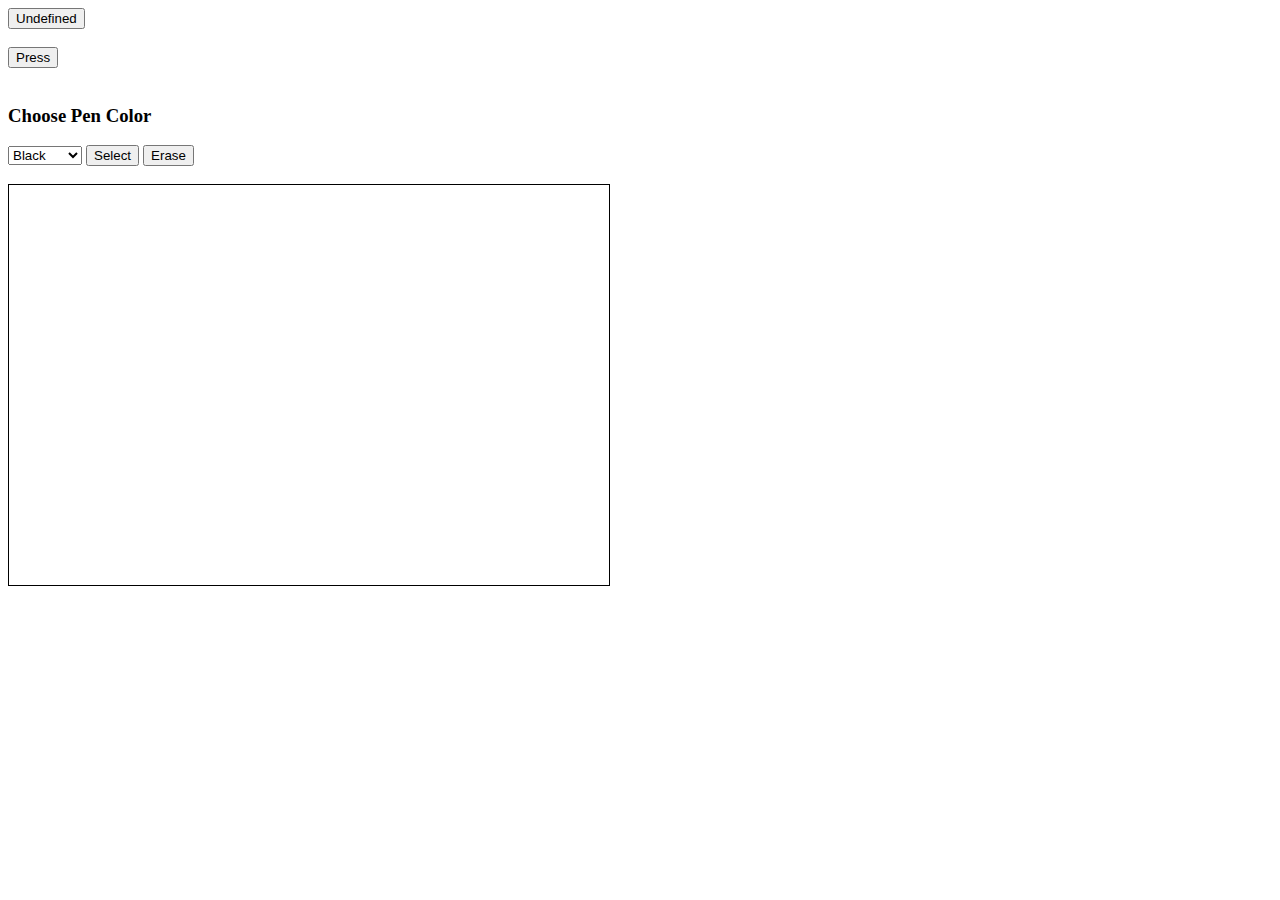
==== draw.html @ ffbb9a9b "web application" ====
<!DOCTYPE html>
<html>
  <head>
    <meta name="Author" cotent="Chen Shao" />
    <link rel="stylesheet" type="button/css" href="button.css" />
    <link rel="stylesheet" type="text/css" href="canvas.css" />
    
    <title>Drawing</title>
    <!-- Link to external JavaScript -->
    <script src="https://cdn.firebase.com/js/client/2.2.9/firebase.js"></script>
    <script src="https://ajax.googleapis.com/ajax/libs/jquery/1.9.0/jquery.min.js"></script>
    
    <script>
      $(document).ready(function () {
        //Set up some globals
        var ele = document.getElementById("penColor");
        var currentColor = ele.options[ele.selectedIndex].value;
        var t = 0.5;
        var paint = false;
        var clickX = new Array();
        var clickY = new Array();
        var clickDrag = new Array();
        var ctlPts = new Array();  // store control point 1 for Bezier curve
        var lineId;   // id of line to be updated on Firebase
        var lineMax=0;  // keep track max line number to make sure unique assignment of id
        var erase = false;
        var tol = 5;
        
        // choose pen color for drawing
        var btnPen = document.getElementById("btnChoosePen");
        btnPen.onclick = function(){
          ele = document.getElementById("penColor");
          currentColor = ele.options[ele.selectedIndex].value;
          erase = false;
        }
        
        // find if erase is activated
        var btnEraser = document.getElementById("btnEraser");
        btnEraser.onclick = function(){
          erase = true;
        }
        
        // Set up our canvas
        var canvas = document.getElementById('canvas');
        var context = canvas.getContext ? canvas.getContext('2d') : null;
        if (context == null) {
          alert("You must use a browser that supports HTML5 Canvas to draw.");
          return;
        }
        
        context.lineJoin = "round";
        context.lineWidth = 5;
        
        //Create a reference to the pixel data for our drawing.
        var webDataRef = new Firebase('https://resplendent-fire-623.firebaseio.com/');
        var pixelDataRef = webDataRef.child("draw");
        
        // Test connection to database
        var connInd = document.getElementById("connInd");
        var canMakeChange;
        webDataRef.child(".info/connected").on("value", function(snap) {
          if (snap.val() === true) {
            connInd.value = "Online! Enjoy Playing!";
            connInd.style.backgroundColor = "Green";
            canMakeChange = true;
          } else {
            connInd.value = "Offline! Check Network!";
            connInd.style.backgroundColor = "Red";
            canMakeChange = false;
          }
        });
      
        // retrieve any existing lines from Firebase
        pixelDataRef.on("value", function(snapshot) {
          context.clearRect(0, 0, canvas.width, canvas.height);
          var obj = snapshot.val();
          for (var key in obj) {
            //console.log(key)
            drawOnCanvas(obj[key]);
            if (Number(key) > lineMax) {
              lineMax = Number(key);
            }
          }
        }, function (errorObject) {
          console.log("The read failed: " + errorObject.code);
        });
        
        function drawOnCanvas(obj) {
          //draw lines on canvas with data from Firebase
          for (var key in obj) {
            context.strokeStyle = "#"+obj[key];
            context.beginPath();
            var coords = key.split(":");
            context.moveTo(parseInt(coords[0]), parseInt(coords[1]));
            if (obj[key]) {
              context.bezierCurveTo(parseInt(coords[4]), parseInt(coords[5]), parseInt(coords[6]), parseInt(coords[7]), parseInt(coords[2]), parseInt(coords[3]));
            } else {
              context.lineTo(parseInt(coords[2]), parseInt(coords[3]));
            }
            context.closePath();
            context.stroke();
          }
        }
        
        // track mouse status
         $('#canvas').mousedown(function(e){
          if (!canMakeChange) {
            alert("Connection to Firebase Lost. Check Internet setting before drawing!");
          }
         
          var mouseX = e.pageX - this.offsetLeft;
          var mouseY = e.pageY - this.offsetTop;
          paint = true;
          if (!erase){
            addClick(mouseX,mouseY, false);
            drawLine();
          } else {
            eraseLine(mouseX,mouseY);
          }
        });

         $('#canvas').mousemove(function(e){
          if (!erase){
            if(paint){
              addClick(e.pageX - this.offsetLeft, e.pageY - this.offsetTop, true);
              drawLine();
            }
          } else {
            if (paint) eraseLine(e.pageX - this.offsetLeft, e.pageY - this.offsetTop);
          }
        });

         $('#canvas').mouseup(function(e){
          paint = false;
          // clear array 
          clickX = [];
          clickY = [];
          clickDrag = [];
          ctlPts = [];
        });

         $('#canvas').mouseleave(function(e){
          paint = false;
          // clear array 
          clickX = [];
          clickY = [];
          clickDrag = [];
          ctlPts = [];
        });

        function addClick(x, y, dragging){
          clickX.push(x);
          clickY.push(y);
          clickDrag.push(dragging);
          if (!dragging) lineId = lineMax+1;
        }
        
        // calculate control points for Bezier Curve
        function calcCP(){
          if (clickX.length < 3) ctlPts = null;
          ctlPts = getControlPoints(clickX[clickX.length-3],clickY[clickY.length-3],clickX[clickX.length-2],clickY[clickX.length-2],clickX[clickX.length-1],clickY[clickX.length-1],t); 
        }
        
        function getControlPoints(x0,y0,x1,y1,x2,y2,t) {
          // calc. control points for quadratic bezier curve
          var d01=Math.sqrt(Math.pow(x1-x0,2)+Math.pow(y1-y0,2));
          var d12=Math.sqrt(Math.pow(x2-x1,2)+Math.pow(y2-y1,2));
          var fa=t*d01/(d01+d12);   // scaling factor for triangle Ta
          var fb=t*d12/(d01+d12);   // ditto for Tb, simplifies to fb=t-fa
          var p1x=x1-fa*(x2-x0);    // x2-x0 is the width of triangle T
          var p1y=y1-fa*(y2-y0);    // y2-y0 is the height of T
          var p2x=x1+fb*(x2-x0);
          var p2y=y1+fb*(y2-y0);  
          return [Math.round(p1x),Math.round(p1y),Math.round(p2x),Math.round(p2y)];
        };

        function eraseLine(mouseX,mouseY){
          // check current point with points at Firebase
          // delete entire line once a match is found
          var deleteUrl = []; // ref to lines to be deleted
          pixelDataRef.on("value", function(snapshot) {
            var obj = snapshot.val();
            for (var key in obj) {
              for (var pts in obj[key]) {
                var coords = pts.split(":");
                // search for lines that contains current point
                if (Math.abs(mouseX-coords[0])<tol && Math.abs(mouseY-coords[1])<tol) {
                  deleteUrl.push('https://resplendent-fire-623.firebaseio.com/draw/'+String(key));
                  break;
                }
              }
            }
          }, function (errorObject) {
            console.log("The read failed: " + errorObject.code);
          });
          // delete lines
          for (var i=0;i<deleteUrl.length;i++) {
            var deleteRef = new Firebase(deleteUrl[i]);
            deleteRef.remove();
          }
        }
        
        function drawLine(){
          // calc ctl points for current point series
          calcCP();
          var id;
          if (clickX.length < 3) {
            // direct connection with lineTo
            if (clickDrag[clickDrag.length-1]) {
              id = clickX[clickX.length-1] + ":" + clickY[clickY.length-1];
            } else {
              id = clickX[clickX.length-2] + ":" + clickY[clickY.length-2];
            }
            id = id + ":" + clickX[clickX.length-1] + ":" + clickY[clickY.length-1];
          } else {
            // Bezier style lines with start, end, 2 control points
            id = clickX[clickX.length-2] + ":" + clickY[clickY.length-2];
            id = id + ":" + clickX[clickX.length-1] + ":" + clickY[clickY.length-1];
            id = id + ":" + ctlPts[0] + ":" + ctlPts[1];
            id = id + ":" + ctlPts[2] + ":" + ctlPts[3];
          }
          //console.log(id)
          // update line on Firebase database
          var updateRef = pixelDataRef.child(String(lineId));
          var updateObj = {};
          updateObj[id] = currentColor;
          updateRef.update(updateObj);
        }
      });            
    </script>
  </head>
  <body>
    <input type="button" class="greenButton" id="connInd" value="Undefined" />
    <br />
    <br />
    <input type="button" id="ChangePage" onclick="location.href='index.html';" value="Press" />
    <br />
    <br />
    <h3>Choose Pen Color</h3>
    <select id="penColor">
      <option value="000000" selected="selected">Black</option>
      <option value="008000">Green</option>
      <option value="FF00FF">Magenta</option>
      <option value="0000CD">Blue</option>
      <option value="FF0000">Red</option>
      <option value="FFFF00">Yellow</option>
    </select>
    <input type="button" id="btnChoosePen" value="Select" />
    <input type="button" id="btnEraser" value="Erase" />
    <br />
    <br />
    <div class="l-demo-container">
      <canvas id="canvas" width="600px" height="400px" style="border:1px solid #000000;">
      </canvas>
    </div>
  </body>
</html>
---- button.css ----
.greenButton {
  width: 600px;
  height: 50px;
  background-color: green;
}
---- canvas.css ----
#canvas{
  background-color: "#FFFFFF"; 
}
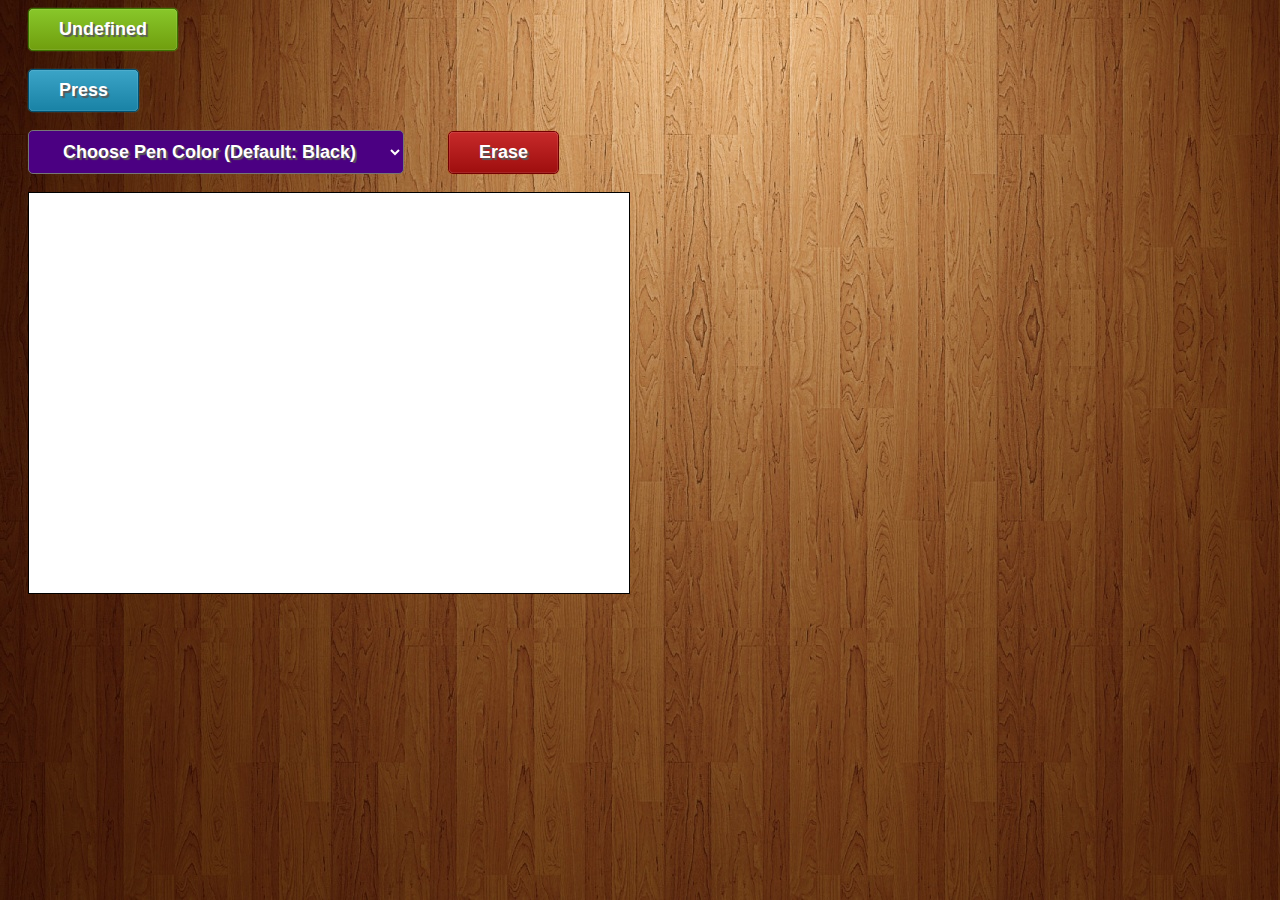
==== commit b495b378: "final" ====
--- a/draw.html
+++ b/draw.html
@@ -2,8 +2,7 @@
 <html>
   <head>
     <meta name="Author" cotent="Chen Shao" />
-    <link rel="stylesheet" type="button/css" href="button.css" />
-    <link rel="stylesheet" type="text/css" href="canvas.css" />
+    <link rel="stylesheet" type="text/css" href="style.css" />
     
     <title>Drawing</title>
     <!-- Link to external JavaScript -->
@@ -13,8 +12,6 @@
     <script>
       $(document).ready(function () {
         //Set up some globals
-        var ele = document.getElementById("penColor");
-        var currentColor = ele.options[ele.selectedIndex].value;
         var t = 0.5;
         var paint = false;
         var clickX = new Array();
@@ -26,18 +23,23 @@
         var erase = false;
         var tol = 5;
         
-        // choose pen color for drawing
-        var btnPen = document.getElementById("btnChoosePen");
-        btnPen.onclick = function(){
-          ele = document.getElementById("penColor");
-          currentColor = ele.options[ele.selectedIndex].value;
-          erase = false;
+        // get user selected pen color for drawing
+        var selectColor = document.getElementById("penColor");
+        var currentColor = "000000";
+        selectColor.onchange = function(){
+          currentColor = selectColor.options[selectColor.selectedIndex].value;
         }
         
         // find if erase is activated
         var btnEraser = document.getElementById("btnEraser");
         btnEraser.onclick = function(){
-          erase = true;
+          if (!erase){
+            erase = true;
+            btnEraser.value = "Stop Erasing";
+          } else {
+            erase = false;
+            btnEraser.value = "Erase";
+          }
         }
         
         // Set up our canvas
@@ -61,11 +63,11 @@
         webDataRef.child(".info/connected").on("value", function(snap) {
           if (snap.val() === true) {
             connInd.value = "Online! Enjoy Playing!";
-            connInd.style.backgroundColor = "Green";
+            connInd.setAttribute("class","button square green");
             canMakeChange = true;
           } else {
             connInd.value = "Offline! Check Network!";
-            connInd.style.backgroundColor = "Red";
+            connInd.setAttribute("class","button square red");
             canMakeChange = false;
           }
         });
@@ -230,27 +232,26 @@
     </script>
   </head>
   <body>
-    <input type="button" class="greenButton" id="connInd" value="Undefined" />
-    <br />
-    <br />
-    <input type="button" id="ChangePage" onclick="location.href='index.html';" value="Press" />
-    <br />
-    <br />
-    <h3>Choose Pen Color</h3>
-    <select id="penColor">
-      <option value="000000" selected="selected">Black</option>
+    <input type="button" class="button green square" id="connInd" value="Undefined" />
+    <br />
+    <br />
+    <input type="button" class="button square blue" id="ChangePage" onclick="location.href='index.html';" value="Press" />
+    <br />
+    <br />
+    <select id="penColor" class="select square">
+      <option value="000000" selected="selected">Choose Pen Color (Default: Black)</option>
+      <option value="000000">Black</option>
       <option value="008000">Green</option>
       <option value="FF00FF">Magenta</option>
       <option value="0000CD">Blue</option>
       <option value="FF0000">Red</option>
       <option value="FFFF00">Yellow</option>
     </select>
-    <input type="button" id="btnChoosePen" value="Select" />
-    <input type="button" id="btnEraser" value="Erase" />
+    <input type="button" class="button square red" id="btnEraser" value="Erase" />
     <br />
     <br />
     <div class="l-demo-container">
-      <canvas id="canvas" width="600px" height="400px" style="border:1px solid #000000;">
+      <canvas id="canvas" class="canvas" width="600px" height="400px" style="border:1px solid #000000;">
       </canvas>
     </div>
   </body>
--- a/style.css
+++ b/style.css
@@ -0,0 +1,95 @@
+/* some styles */
+body {
+    background: url(bg.jpg); /* repeat; */
+}
+
+/* canvas */
+.canvas{
+  background-color: #FFFFFF;
+  margin: 0 20px;
+}
+
+/* select */
+.select{
+  font-family: Helvetica, Arial, sans-serif;
+  font-size: 18px;
+  /* border: 1px solid #d6d8db; */
+  background-color: #4B0082;
+  color: #FFFFFF;
+  font-weight: bold;
+  text-shadow: 2px 2px 1px #595959;
+  padding: 10px 30px;
+  margin: 0 20px;
+  width: auto;
+  cursor: pointer;
+  
+}
+
+/* button */
+.button {
+  font-family: Helvetica, Arial, sans-serif;
+  font-size: 18px;
+  font-weight: bold;
+  color: #FFFFFF;
+  padding: 10px 30px;
+  margin: 0 20px;
+  text-shadow: 2px 2px 1px #595959;
+  filter: dropshadow(color=#595959, offx=1, offy=1);
+  text-decoration: none;
+}
+
+/* button shapes */
+.square {
+  -webkit-border-radius: 5px;
+  -moz-border-radius: 5px;
+  border-radius: 5px;
+}
+
+.rounded {
+  -webkit-border-radius: 50px;
+  -moz-border-radius: 50px;
+  border-radius: 50px;
+}
+
+/* button colors */
+.blue {
+  border: solid 1px #004F72;
+  background-color: #3BA4C7;
+  background: -moz-linear-gradient(top, #3BA4C7 0%, #1982A5 100%);
+  background: -webkit-linear-gradient(top, #3BA4C7 0%, #1982A5 100%);
+  background: -o-linear-gradient(top, #3BA4C7 0%, #1982A5 100%);
+  background: -ms-linear-gradient(top, #3BA4C7 0% ,#1982A5 100%);
+  filter: progid:DXImageTransform.Microsoft.gradient( startColorstr='#1982A5', endColorstr='#1982A5',GradientType=0 );
+  background: linear-gradient(top, #3BA4C7 0% ,#1982A5 100%);
+  -webkit-box-shadow: 0px 0px 1px #00CCFF, inset 0px 0px 1px #FFFFFF;
+  -moz-box-shadow: 0px 0px 1px #00CCFF, inset 0px 0px 1px #FFFFFF;
+  box-shadow: 0px 0px 1px #00CCFF, inset 0px 0px 1px #FFFFFF;
+}
+
+.green {
+  border: solid 1px #3b7200;
+  background-color: #88c72a;
+  background: -moz-linear-gradient(top, #88c72a 0%, #709e0e 100%);
+  background: -webkit-linear-gradient(top, #88c72a 0%, #709e0e 100%);
+  background: -o-linear-gradient(top, #88c72a 0%, #709e0e 100%);
+  background: -ms-linear-gradient(top, #88c72a 0% ,#709e0e 100%);
+  filter: progid:DXImageTransform.Microsoft.gradient( startColorstr='#709e0e', endColorstr='#709e0e',GradientType=0 );
+  background: linear-gradient(top, #88c72a 0% ,#709e0e 100%);
+  -webkit-box-shadow: 0px 0px 1px #66FF00, inset 0px 0px 1px #FFFFFF;
+  -moz-box-shadow: 0px 0px 1px #66FF00, inset 0px 0px 1px #FFFFFF;
+  box-shadow: 0px 0px 1px #66FF00, inset 0px 0px 1px #FFFFFF;
+}
+
+.red {
+  border: solid 1px #720000;
+  background-color: #c72a2a;
+  background: -moz-linear-gradient(top, #c72a2a 0%, #9e0e0e 100%);
+  background: -webkit-linear-gradient(top, #c72a2a 0%, #9e0e0e 100%);
+  background: -o-linear-gradient(top, #c72a2a 0%, #9e0e0e 100%);
+  background: -ms-linear-gradient(top, #c72a2a 0% ,#9e0e0e 100%);
+  filter: progid:DXImageTransform.Microsoft.gradient( startColorstr='#9e0e0e', endColorstr='#9e0e0e',GradientType=0 );
+  background: linear-gradient(top, #c72a2a 0% ,#9e0e0e 100%);
+  -webkit-box-shadow: 0px 0px 1px #FF3300, inset 0px 0px 1px #FFFFFF;
+  -moz-box-shadow: 0px 0px 1px #FF3300, inset 0px 0px 1px #FFFFFF;
+  box-shadow: 0px 0px 1px #FF3300, inset 0px 0px 1px #FFFFFF;
+}